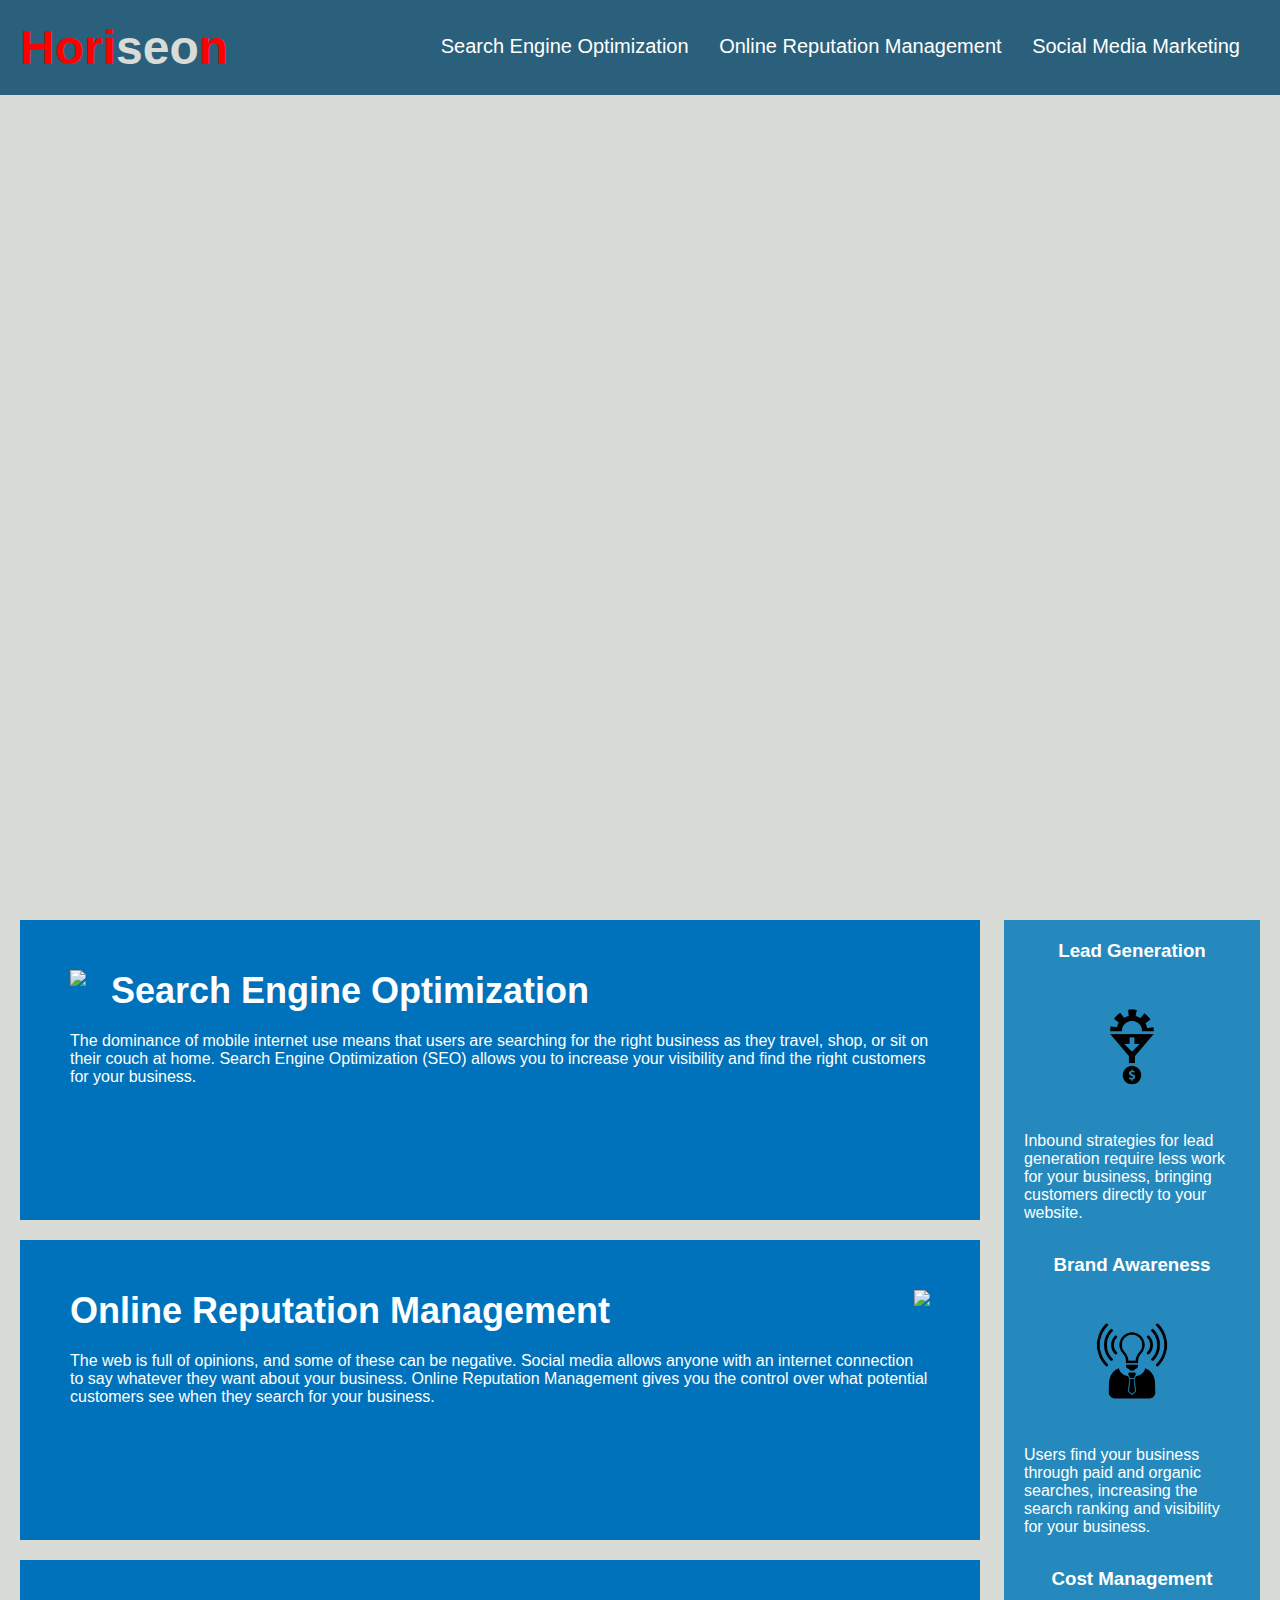
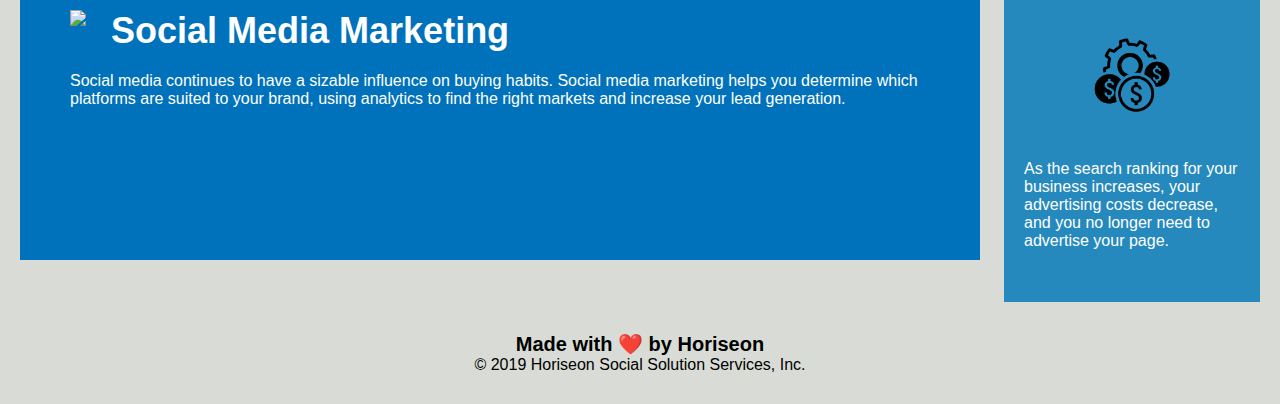
==== Develop/index.html @ ad2da251 "stylesheet and source code uploaded, some editing done" ====
<!DOCTYPE html>
<html lang="en-us">

<head>
    <meta charset="UTF-8" />
    <link rel="stylesheet" href="./assets/css/style.css">
    <title>website</title>
</head>

<body>
    <header class="header">
        <h1>Hori<span class="seo">seo</span>n</h1>
        <div>
            <ul>
                <li>
                    <a href="#search-engine-optimization">Search Engine Optimization</a>
                </li>
                <li>
                    <a href="#online-reputation-management">Online Reputation Management</a>
                </li>
                <li>
                    <a href="#social-media-marketing">Social Media Marketing</a>
                </li>
            </ul>
        </div>
    </header>
    <section class="hero"></section>
    <div class="content">
        <div class="search-engine-optimization">
            <img src="./assets/images/search-engine-optimization.jpg" class="float-left" />
            <h2>Search Engine Optimization</h2>
            <p>
                The dominance of mobile internet use means that users are searching for the right business as they travel, shop, or sit on their couch at home. Search Engine Optimization (SEO) allows you to increase your visibility and find the right customers for your business.
            </p>
        </div>
        <div id="online-reputation-management" class="online-reputation-management">
            <img src="./assets/images/online-reputation-management.jpg" class="float-right" />
            <h2>Online Reputation Management</h2>
            <p>
                The web is full of opinions, and some of these can be negative. Social media allows anyone with an internet connection to say whatever they want about your business. Online Reputation Management gives you the control over what potential customers see when they search for your business.
            </p>
        </div>
        <div id="social-media-marketing" class="social-media-marketing">
            <img src="./assets/images/social-media-marketing.jpg" class="float-left" />
            <h2>Social Media Marketing</h2>
            <p>
                Social media continues to have a sizable influence on buying habits. Social media marketing helps you determine which platforms are suited to your brand, using analytics to find the right markets and increase your lead generation.
            </p>
        </div>
    </div>
    <div class="benefits">
        <div class="benefit-lead">
            <h3>Lead Generation</h3>
            <img src="./assets/images/lead-generation.png" />
            <p>
                Inbound strategies for lead generation require less work for your business, bringing customers directly to your website.
            </p>
        </div>
        <div class="benefit-brand">
            <h3>Brand Awareness</h3>
            <img src="./assets/images/brand-awareness.png" />
            <p>
                Users find your business through paid and organic searches, increasing the search ranking and visibility for your business.
            </p>
        </div>
        <div class="benefit-cost">
            <h3>Cost Management</h3>
            <img src="./assets/images/cost-management.png" />
            <p>
                As the search ranking for your business increases, your advertising costs decrease, and you no longer need to advertise your page.
            </p>
        </div>
    </div>
    <div class="footer">
        <h2>Made with ❤️️ by Horiseon</h2>
        <p>
            &copy; 2019 Horiseon Social Solution Services, Inc.
        </p>
    </div>
</body>

</html>
---- Develop/assets/css/style.css ----
* {
    box-sizing: border-box;
    padding: 0;
    margin: 0;
}

body {
    background-color: #d9dcd6;
}

p {
    font-size: 16px;
}

a {
    color: #ffffff;
    text-decoration: none;
}

.header {
    padding: 20px;
    font-family: 'Trebuchet MS', 'Lucida Sans Unicode', 'Lucida Grande', 'Lucida Sans', Arial, sans-serif;
    background-color: #2a607c;
    color: #ffffff;
}

.header h1 {
    display: inline-block;
    font-size: 48px;
    color: red
}

.header h1 .seo {
    color: #d9dcd6;
}
.content {
    width: 75%;
    display: inline-block;
    margin-left: 20px;
}

.header div {
    padding-top: 15px;
    margin-right: 20px;
    float: right;
    font-family: 'Gill Sans', 'Gill Sans MT', Calibri, 'Trebuchet MS', sans-serif;
    font-size: 20px;
}

.header div ul {
    list-style-type: none;
}

.header div ul li {
    display: inline-block;
    margin-left: 25px;
}

.hero {
    height: 800px;
    width: 100%;
    margin-bottom: 25px;
    background-image: url("../images/digital-marketing-meeting.jpg");
    background-size: cover;
    background-position: center;
}

.float-left {
    float: left;
    margin-right: 25px;
}

.float-right {
    float: right;
    margin-left: 25px;
}


.benefits {
    margin-right: 20px;
    padding: 20px;
    clear: both;
    float: right;
    width: 20%;
    height: 100%;
    font-family: 'Gill Sans', 'Gill Sans MT', Calibri, 'Trebuchet MS', sans-serif;
    background-color: #2589bd;
}

.benefit-lead {
    margin-bottom: 32px;
    color: #ffffff;
}

.benefit-brand {
    margin-bottom: 32px;
    color: #ffffff;
}

.benefit-cost {
    margin-bottom: 32px;
    color: #ffffff;
}

.benefit-lead h3 {
    margin-bottom: 10px;
    text-align: center;
}

.benefit-brand h3 {
    margin-bottom: 10px;
    text-align: center;
}

.benefit-cost h3 {
    margin-bottom: 10px;
    text-align: center;
}

.benefit-lead img {
    display: block;
    margin: 10px auto;
    max-width: 150px;
}

.benefit-brand img {
    display: block;
    margin: 10px auto;
    max-width: 150px;
}

.benefit-cost img {
    display: block;
    margin: 10px auto;
    max-width: 150px;
}

.search-engine-optimization {
    margin-bottom: 20px;
    padding: 50px;
    height: 300px;
    font-family: 'Gill Sans', 'Gill Sans MT', Calibri, 'Trebuchet MS', sans-serif;
    background-color: #0072bb;
    color: #ffffff;
}

.online-reputation-management {
    margin-bottom: 20px;
    padding: 50px;
    height: 300px;
    font-family: 'Gill Sans', 'Gill Sans MT', Calibri, 'Trebuchet MS', sans-serif;
    background-color: #0072bb;
    color: #ffffff;
}

.social-media-marketing {
    margin-bottom: 20px;
    padding: 50px;
    height: 300px;
    font-family: 'Gill Sans', 'Gill Sans MT', Calibri, 'Trebuchet MS', sans-serif;
    background-color: #0072bb;
    color: #ffffff;
}

.search-engine-optimization img {
    max-height: 200px;
}

.online-reputation-management img {
    max-height: 200px;
}

.social-media-marketing img {
    max-height: 200px;
}

.search-engine-optimization h2 {
    margin-bottom: 20px;
    font-size: 36px;
}

.online-reputation-management h2 {
    margin-bottom: 20px;
    font-size: 36px;
}

.social-media-marketing h2 {
    margin-bottom: 20px;
    font-size: 36px;
}

.footer {
    padding: 30px;
    clear: both;
    font-family: 'Trebuchet MS', 'Lucida Sans Unicode', 'Lucida Grande', 'Lucida Sans', Arial, sans-serif;
    text-align: center;
}

.footer h2 {
    font-size: 20px;
}
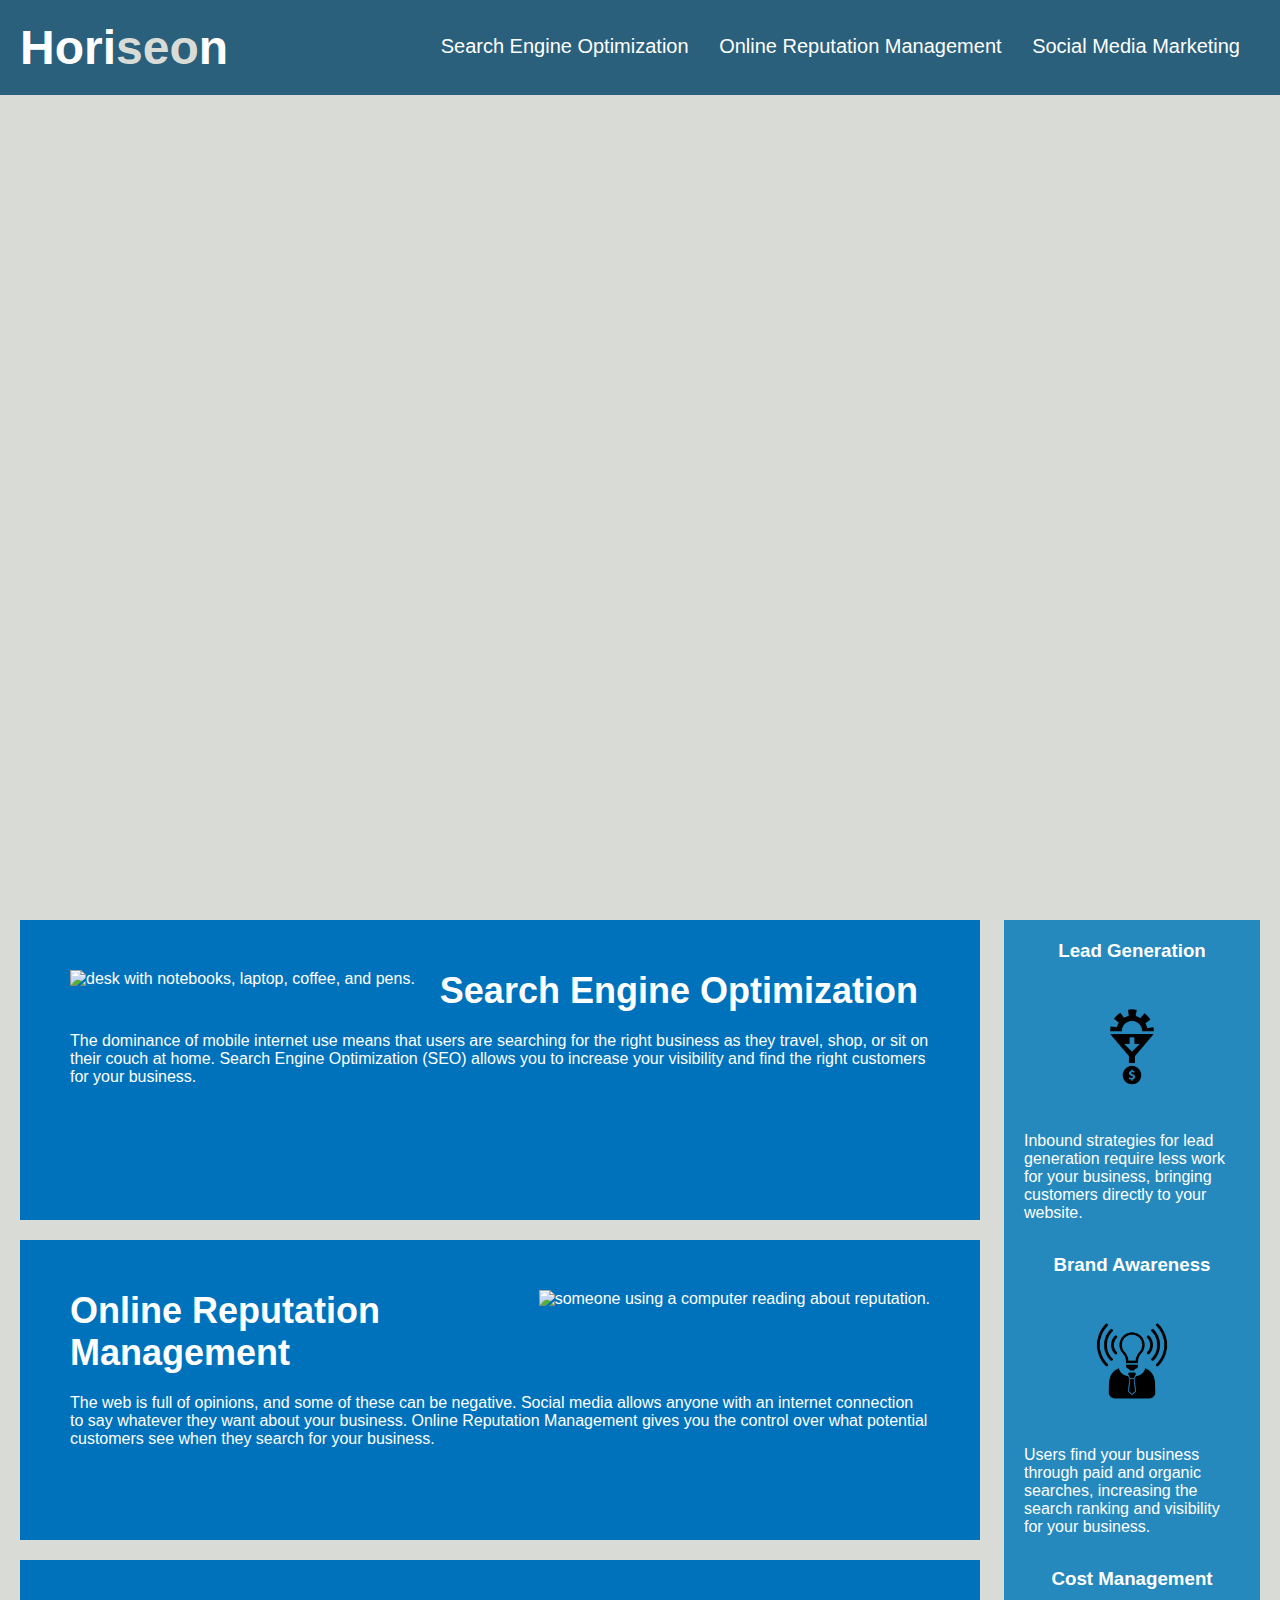
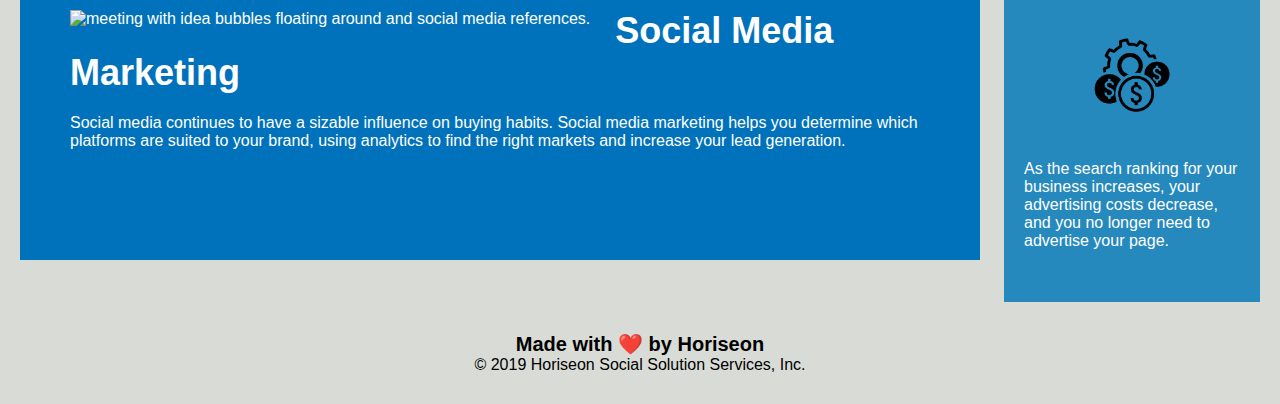
==== commit 21f222ec: "further edits to html and css" ====
--- a/Develop/index.html
+++ b/Develop/index.html
@@ -4,15 +4,16 @@
 <head>
     <meta charset="UTF-8" />
     <link rel="stylesheet" href="./assets/css/style.css">
-    <title>website</title>
+    <title>Horiseon</title>
 </head>
 
 <body>
+    <!-- This section deals with the headers at the top of the page, which include the company name and three headers to the right. -->
     <header class="header">
         <h1>Hori<span class="seo">seo</span>n</h1>
         <div>
             <ul>
-                <li>
+                <li id=".seo">
                     <a href="#search-engine-optimization">Search Engine Optimization</a>
                 </li>
                 <li>
@@ -24,59 +25,67 @@
             </ul>
         </div>
     </header>
+
+    <!-- This section deals with the large image that appears when the page is open, just under the headers.  -->
     <section class="hero"></section>
+
+    <!-- This section lays out the three sections below the large image that each have their own image and a header/description. These three sections contain basic content about the company.-->
     <div class="content">
-        <div class="search-engine-optimization">
-            <img src="./assets/images/search-engine-optimization.jpg" class="float-left" />
+        <section class="search-engine-optimization">
+            <img src="./assets/images/search-engine-optimization.jpg" class="float-left" alt="desk with notebooks, laptop, coffee, and pens." />
             <h2>Search Engine Optimization</h2>
             <p>
                 The dominance of mobile internet use means that users are searching for the right business as they travel, shop, or sit on their couch at home. Search Engine Optimization (SEO) allows you to increase your visibility and find the right customers for your business.
             </p>
-        </div>
-        <div id="online-reputation-management" class="online-reputation-management">
-            <img src="./assets/images/online-reputation-management.jpg" class="float-right" />
+        </section>
+        <section class="online-reputation-management">
+            <img src="./assets/images/online-reputation-management.jpg" class="float-right" alt="someone using a computer reading about reputation." />
             <h2>Online Reputation Management</h2>
             <p>
                 The web is full of opinions, and some of these can be negative. Social media allows anyone with an internet connection to say whatever they want about your business. Online Reputation Management gives you the control over what potential customers see when they search for your business.
             </p>
-        </div>
-        <div id="social-media-marketing" class="social-media-marketing">
-            <img src="./assets/images/social-media-marketing.jpg" class="float-left" />
+        </section>
+        <section class="social-media-marketing">
+            <img src="./assets/images/social-media-marketing.jpg" class="float-left" alt="meeting with idea bubbles floating around and social media references."/>
             <h2>Social Media Marketing</h2>
             <p>
                 Social media continues to have a sizable influence on buying habits. Social media marketing helps you determine which platforms are suited to your brand, using analytics to find the right markets and increase your lead generation.
             </p>
-        </div>
+        </section>
     </div>
+
+    <!-- This section lays out the floating panel on the right of the page which includes three different sections which describe benefits of the company.. -->
     <div class="benefits">
-        <div class="benefit-lead">
+        <section class="benefit-lead">
             <h3>Lead Generation</h3>
-            <img src="./assets/images/lead-generation.png" />
+            <img src="./assets/images/lead-generation.png" alt="gear down arrow dollar sign"/>
             <p>
                 Inbound strategies for lead generation require less work for your business, bringing customers directly to your website.
             </p>
-        </div>
-        <div class="benefit-brand">
+        </section>
+        <section class="benefit-brand">
             <h3>Brand Awareness</h3>
-            <img src="./assets/images/brand-awareness.png" />
+            <img src="./assets/images/brand-awareness.png" alt="lightbulb shining"/>
             <p>
                 Users find your business through paid and organic searches, increasing the search ranking and visibility for your business.
             </p>
-        </div>
-        <div class="benefit-cost">
+        </section>
+        <section class="benefit-cost">
             <h3>Cost Management</h3>
-            <img src="./assets/images/cost-management.png" />
+            <img src="./assets/images/cost-management.png" alt="dollar signs, coins, gear"/>
             <p>
                 As the search ranking for your business increases, your advertising costs decrease, and you no longer need to advertise your page.
             </p>
-        </div>
+        </section>
     </div>
-    <div class="footer">
+
+    <footer class="footer">
         <h2>Made with ❤️️ by Horiseon</h2>
         <p>
             &copy; 2019 Horiseon Social Solution Services, Inc.
         </p>
-    </div>
+    </footer>
+
 </body>
 
 </html>
--- a/Develop/assets/css/style.css
+++ b/Develop/assets/css/style.css
@@ -1,9 +1,11 @@
+/* UNIVERSAL SELECTOR */
 * {
     box-sizing: border-box;
     padding: 0;
     margin: 0;
 }
 
+/* ELEMENT SELECTORS */
 body {
     background-color: #d9dcd6;
 }
@@ -17,6 +19,7 @@
     text-decoration: none;
 }
 
+/* CLASS SELECTORS */
 .header {
     padding: 20px;
     font-family: 'Trebuchet MS', 'Lucida Sans Unicode', 'Lucida Grande', 'Lucida Sans', Arial, sans-serif;
@@ -27,16 +30,11 @@
 .header h1 {
     display: inline-block;
     font-size: 48px;
-    color: red
+    color: white
 }
 
 .header h1 .seo {
     color: #d9dcd6;
-}
-.content {
-    width: 75%;
-    display: inline-block;
-    margin-left: 20px;
 }
 
 .header div {
@@ -65,16 +63,65 @@
     background-position: center;
 }
 
-.float-left {
-    float: left;
-    margin-right: 25px;
-}
-
-.float-right {
-    float: right;
-    margin-left: 25px;
-}
-
+.search-engine-optimization {
+    margin-bottom: 20px;
+    padding: 50px;
+    height: 300px;
+    font-family: 'Gill Sans', 'Gill Sans MT', Calibri, 'Trebuchet MS', sans-serif;
+    background-color: #0072bb;
+    color: #ffffff;
+}
+
+.online-reputation-management {
+    margin-bottom: 20px;
+    padding: 50px;
+    height: 300px;
+    font-family: 'Gill Sans', 'Gill Sans MT', Calibri, 'Trebuchet MS', sans-serif;
+    background-color: #0072bb;
+    color: #ffffff;
+}
+
+.social-media-marketing {
+    margin-bottom: 20px;
+    padding: 50px;
+    height: 300px;
+    font-family: 'Gill Sans', 'Gill Sans MT', Calibri, 'Trebuchet MS', sans-serif;
+    background-color: #0072bb;
+    color: #ffffff;
+}
+
+.search-engine-optimization img {
+    max-height: 200px;
+}
+
+.online-reputation-management img {
+    max-height: 200px;
+}
+
+.social-media-marketing img {
+    max-height: 200px;
+}
+
+.search-engine-optimization h2 {
+    margin-bottom: 20px;
+    font-size: 36px;
+}
+
+.online-reputation-management h2 {
+    margin-bottom: 20px;
+    font-size: 36px;
+}
+
+.social-media-marketing h2 {
+    margin-bottom: 20px;
+    font-size: 36px;
+}
+
+.content {
+    width: 75%;
+    display: inline-block;
+    margin-left: 20px;
+}
 
 .benefits {
     margin-right: 20px;
@@ -135,60 +182,6 @@
     max-width: 150px;
 }
 
-.search-engine-optimization {
-    margin-bottom: 20px;
-    padding: 50px;
-    height: 300px;
-    font-family: 'Gill Sans', 'Gill Sans MT', Calibri, 'Trebuchet MS', sans-serif;
-    background-color: #0072bb;
-    color: #ffffff;
-}
-
-.online-reputation-management {
-    margin-bottom: 20px;
-    padding: 50px;
-    height: 300px;
-    font-family: 'Gill Sans', 'Gill Sans MT', Calibri, 'Trebuchet MS', sans-serif;
-    background-color: #0072bb;
-    color: #ffffff;
-}
-
-.social-media-marketing {
-    margin-bottom: 20px;
-    padding: 50px;
-    height: 300px;
-    font-family: 'Gill Sans', 'Gill Sans MT', Calibri, 'Trebuchet MS', sans-serif;
-    background-color: #0072bb;
-    color: #ffffff;
-}
-
-.search-engine-optimization img {
-    max-height: 200px;
-}
-
-.online-reputation-management img {
-    max-height: 200px;
-}
-
-.social-media-marketing img {
-    max-height: 200px;
-}
-
-.search-engine-optimization h2 {
-    margin-bottom: 20px;
-    font-size: 36px;
-}
-
-.online-reputation-management h2 {
-    margin-bottom: 20px;
-    font-size: 36px;
-}
-
-.social-media-marketing h2 {
-    margin-bottom: 20px;
-    font-size: 36px;
-}
-
 .footer {
     padding: 30px;
     clear: both;
@@ -199,3 +192,13 @@
 .footer h2 {
     font-size: 20px;
 }
+
+.float-left {
+    float: left;
+    margin-right: 25px;
+}
+
+.float-right {
+    float: right;
+    margin-left: 25px;
+}
